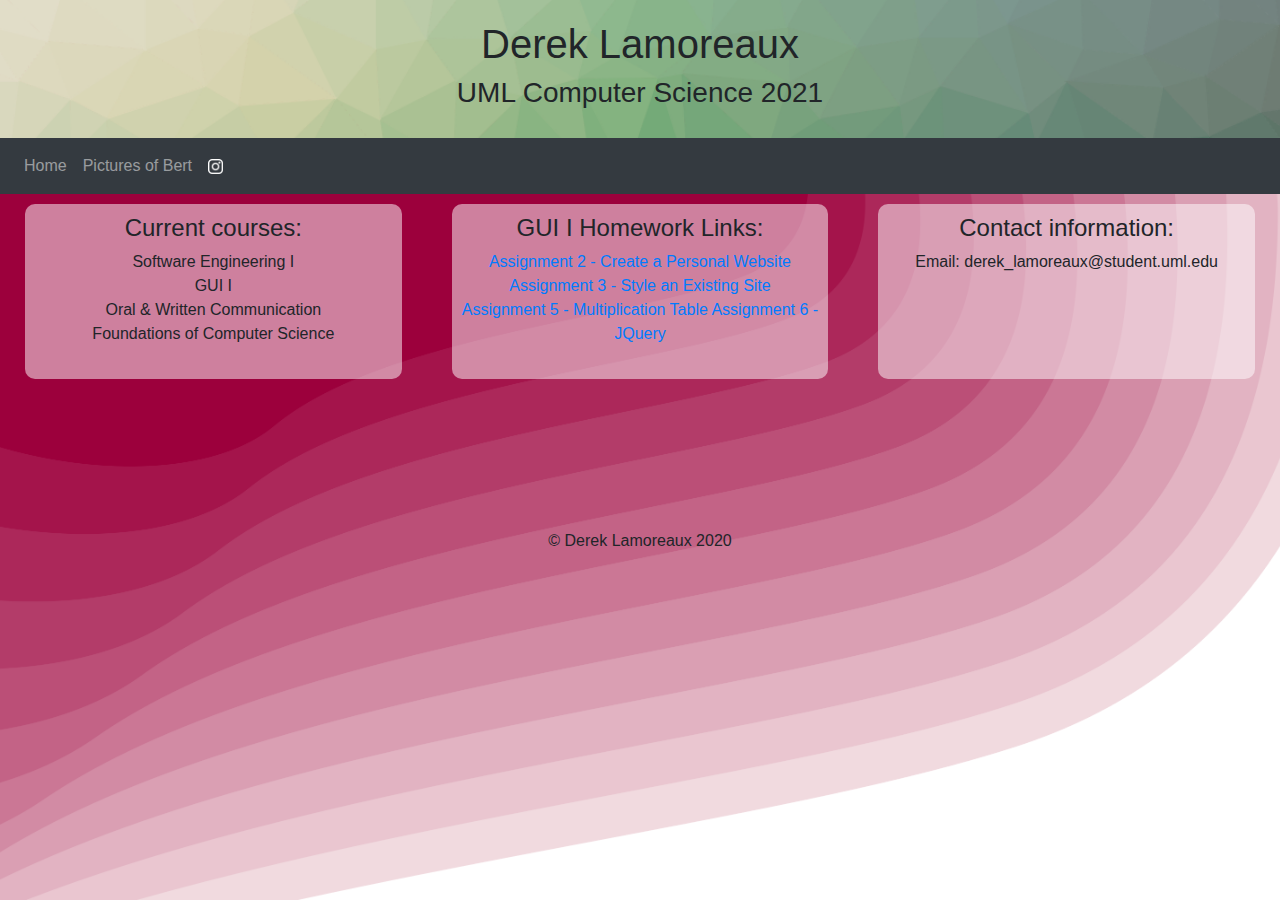
==== index.html @ ffeaef3c "Update index.html" ====
<!--
File: /~dlamorea/public_html/index.html
Assignment 4: Update personal website using bootstrap
Derek Lamoreaux - derek_lamoreaux@student.uml.edu
UML Student in 91.61 GUI Programming I
This part builds on your homework 2.You are to enhance that page with bootstrap. Now you need to handle your styling with Bootstrap. We will mainly be testing out your website fluidity (responsive and mobile friendly) and a good design using bootstrap.Bootstrap should be applied to all your pages
File created 9/4/2020
Updated 10/13/2020
-->


<!doctype html>
<html lang="en">
    <head>
        <!-- Required meta tags -->
        <meta charset="utf-8">
        <meta name="viewport" content="width=device-width, initial-scale=1, shrink-to-fit=no">

        <!-- Bootstrap CSS -->
        <link rel="stylesheet" href="https://stackpath.bootstrapcdn.com/bootstrap/4.5.2/css/bootstrap.min.css" integrity="sha384-JcKb8q3iqJ61gNV9KGb8thSsNjpSL0n8PARn9HuZOnIxN0hoP+VmmDGMN5t9UJ0Z" crossorigin="anonymous">



        <link rel="stylesheet" href="css/style.css">

        <!-- Web title -->
        <title>Derek Lamoreaux - GUI I</title>
    </head>

    <body>
        <div class = header>
            <!-- First header -->
            <h1>Derek Lamoreaux</h1>
            <!-- second header -->
            <h3>UML Computer Science 2021</h3>
        </div>

        <!-- Navigation bar, adapted from a tutorial on w3schools.com-->
        <nav class="navbar navbar-expand-sm bg-dark navbar-dark sticky-top">
          <!-- Toggler/collapsibe Button -->
          <button class="navbar-toggler" type="button" data-toggle="collapse" data-target="#collapsibleNavbar">
            <span class="navbar-toggler-icon"></span>
          </button>

          <!-- Navbar links -->
          <div class="collapse navbar-collapse" id="collapsibleNavbar">
            <ul class="navbar-nav">
              <li class="nav-item">
                <a class="nav-link" href="index.html">Home</a>
              </li>
              <li class="nav-item">
                <a class="nav-link" href="bert.html">Pictures of Bert</a>
              </li>
              <li class="nav-item">
                <a class="nav-link" href="https://www.instagram.com/wow_wow_wow_wow_wow_wow_wow/" target="_blank">
                <img src="images/instalogo.png"
                     alt="Instagram Logo"
                     width="15"
                     height="15"/></a>
              </li>
            </ul>
          </div>
        </nav>

        <!-- Third header -->
        <div class="container-fluid">
            <div class=row>
                <div class="col-md-4">
                    <div class="col">
                        <h4>Current courses:</h4>
                        <!-- list of current courses -->
                        Software Engineering I<br>GUI I<br>
                        Oral & Written Communication<br>Foundations of Computer Science
                    </div>
                </div>
                <div class="col-md-4">
                    <div class="col">
                        <h4>GUI I Homework Links:</h4>
                        <a href="./A2/index.html" target="_blank"> Assignment 2 - Create a Personal Website</a><br>
                        <a href="./A3/index.html" target="_blank"> Assignment 3 - Style an Existing Site</a><br>
                        <a href="./A5/a5.html"> Assignment 5 - Multiplication Table</a>
                        <a href="./A6/a6.html"> Assignment 6 - JQuery</a>

                    </div>
                </div>
                <!-- Contact information header -->

                <div class="col-md-4">
                    <div class="col">

                    <h4>Contact information:</h4>
                    Email: derek_lamoreaux@student.uml.edu
                    </div>
                </div>
            </div>
        </div>
        <!--  end page content -->

        <!-- footer start -->
        <footer>
            <p>&copy; Derek Lamoreaux 2020</p>
        </footer>

        <script src="https://code.jquery.com/jquery-3.5.1.slim.min.js" integrity="sha384-DfXdz2htPH0lsSSs5nCTpuj/zy4C+OGpamoFVy38MVBnE+IbbVYUew+OrCXaRkfj" crossorigin="anonymous"></script>
        <script src="https://cdn.jsdelivr.net/npm/popper.js@1.16.1/dist/umd/popper.min.js" integrity="sha384-9/reFTGAW83EW2RDu2S0VKaIzap3H66lZH81PoYlFhbGU+6BZp6G7niu735Sk7lN" crossorigin="anonymous"></script>
        <script src="https://stackpath.bootstrapcdn.com/bootstrap/4.5.2/js/bootstrap.min.js" integrity="sha384-B4gt1jrGC7Jh4AgTPSdUtOBvfO8shuf57BaghqFfPlYxofvL8/KUEfYiJOMMV+rV" crossorigin="anonymous"></script>
    </body>
</html>
---- css/style.css ----
/*
File: /~dlamorea/public_html/css/style.css
Assignment 4: Update personal website using bootstrap
Derek Lamoreaux - derek_lamoreaux@student.uml.edu
UML Student in 91.61 GUI Programming I
This part builds on your homework 2.You are to enhance that page with bootstrap. Now you need to handle your styling with Bootstrap. We will mainly be testing out your website fluidity (responsive and mobile friendly) and a good design using bootstrap.Bootstrap should be applied to all your pages
File created 9/4/2020
Updated 10/13/2020
*/

.header {
    padding: 20px;
    text-align: center;
    background-image: url("../images/background.png");
    background-repeat: no-repeat;
    background-size:cover;
}

html{
    height: 100%;
}

body{
    background-image: url("../images/background2.png");
    background-repeat: no-repeat;
    background-size: cover;
    background-attachment:fixed;
}

.bertImg img{
    margin: 10px;
    border: 5px solid black;
    border-radius: 10px;
    max-width: 100%;
}

.col{
    background-color: rgba(255, 255, 255, 0.5);
    padding: 10px;
    min-height: 175px;
    text-align: center;
    margin: 10px;
    width:auto;
    margin-bottom: 50px;
    border: 2px;
    border-radius: 10px;
}

footer{
    padding-top: 100px;
    text-align: center;
}

.bert img {
    margin-left: auto;  
    margin-right: auto;
    margin-top: 15px;
    margin bottom: 15px;
    display: block;
}
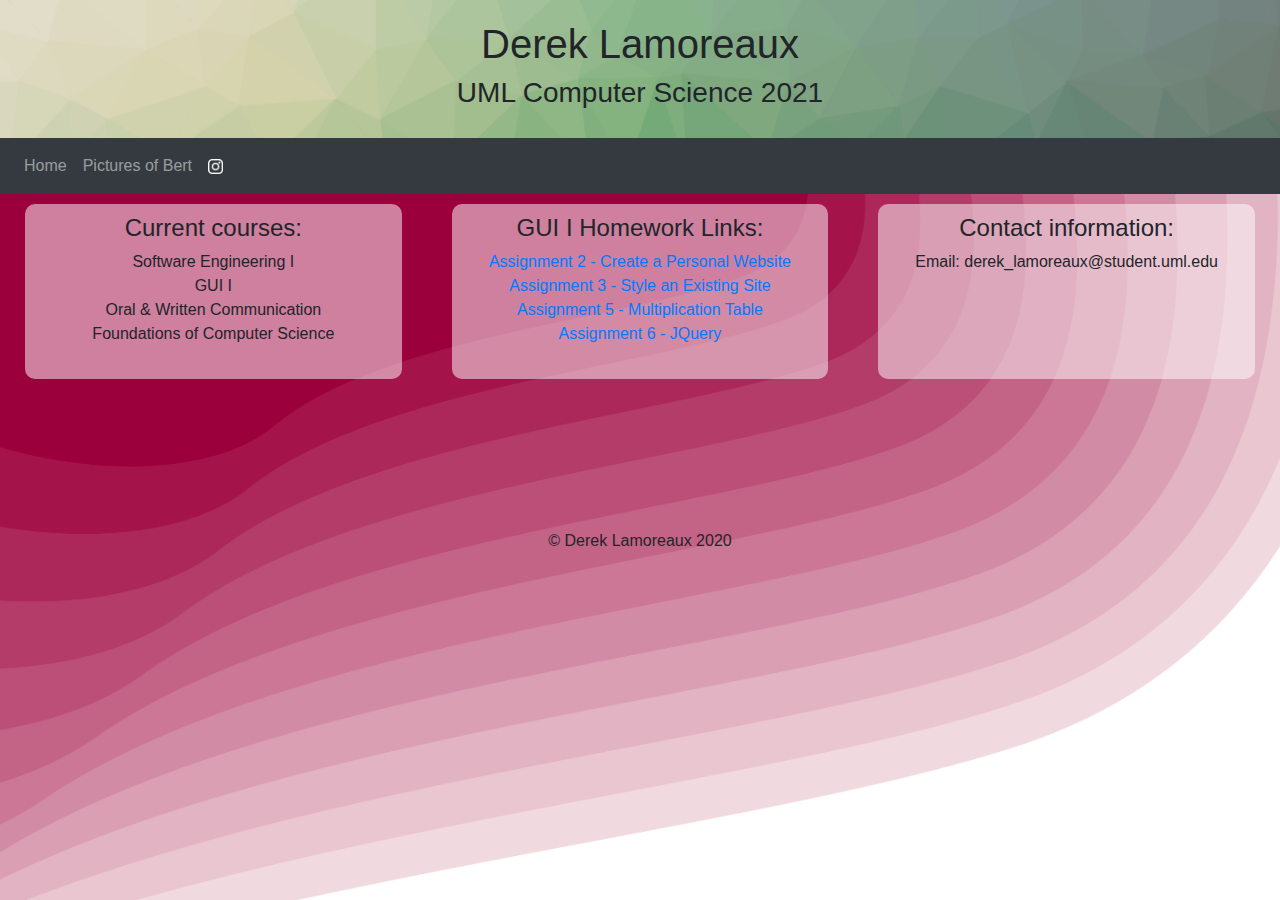
==== commit 8707a573: "index display issue" ====
--- a/index.html
+++ b/index.html
@@ -78,7 +78,7 @@
                         <h4>GUI I Homework Links:</h4>
                         <a href="./A2/index.html" target="_blank"> Assignment 2 - Create a Personal Website</a><br>
                         <a href="./A3/index.html" target="_blank"> Assignment 3 - Style an Existing Site</a><br>
-                        <a href="./A5/a5.html"> Assignment 5 - Multiplication Table</a>
+                        <a href="./A5/a5.html"> Assignment 5 - Multiplication Table</a><br>
                         <a href="./A6/a6.html"> Assignment 6 - JQuery</a>
 
                     </div>
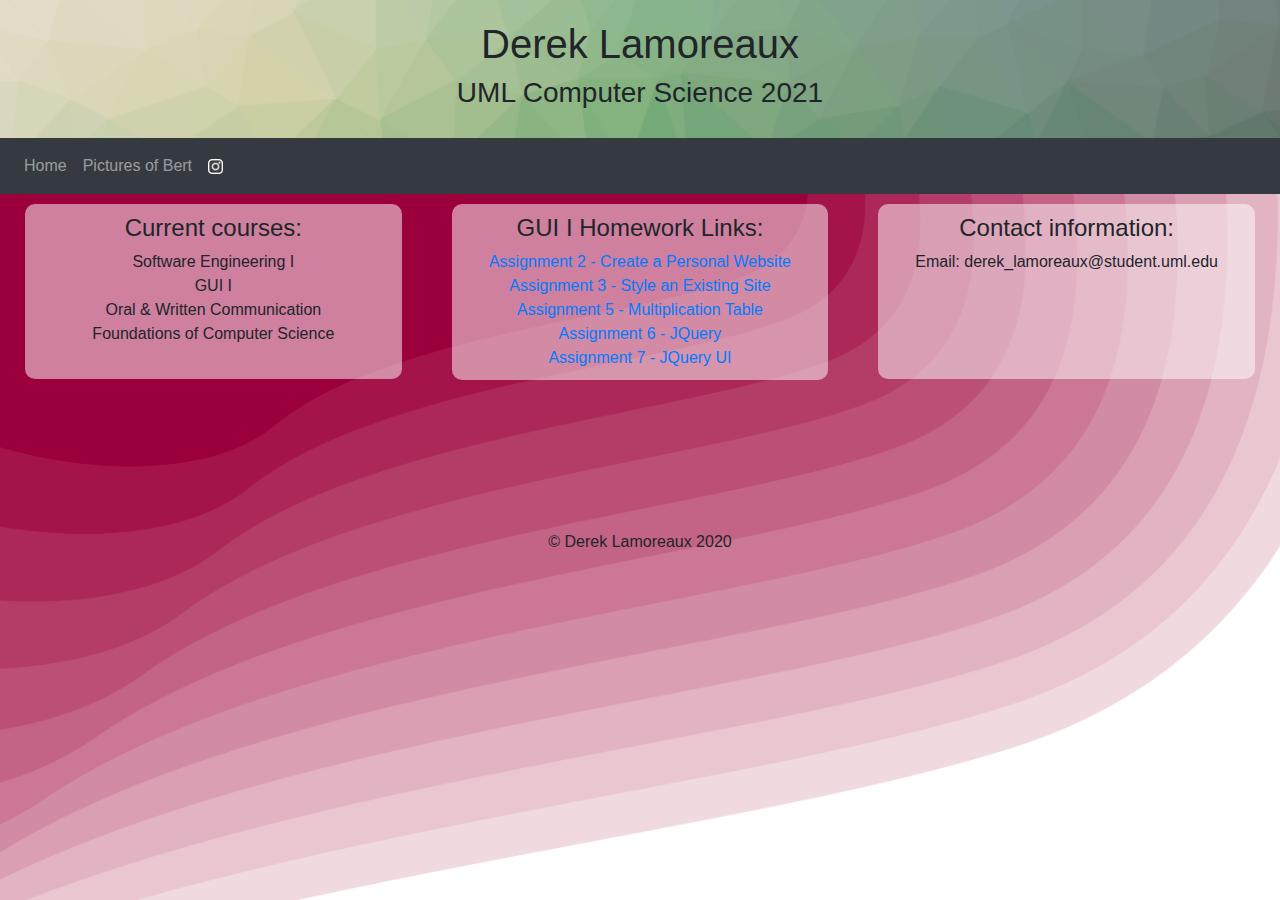
==== commit 033c6df7: "a7 add" ====
--- a/index.html
+++ b/index.html
@@ -79,7 +79,8 @@
                         <a href="./A2/index.html" target="_blank"> Assignment 2 - Create a Personal Website</a><br>
                         <a href="./A3/index.html" target="_blank"> Assignment 3 - Style an Existing Site</a><br>
                         <a href="./A5/a5.html"> Assignment 5 - Multiplication Table</a><br>
-                        <a href="./A6/a6.html"> Assignment 6 - JQuery</a>
+                        <a href="./A6/a6.html"> Assignment 6 - JQuery</a><br>
+                        <a href="./A7/a7.html"> Assignment 7 - JQuery UI</a>
 
                     </div>
                 </div>
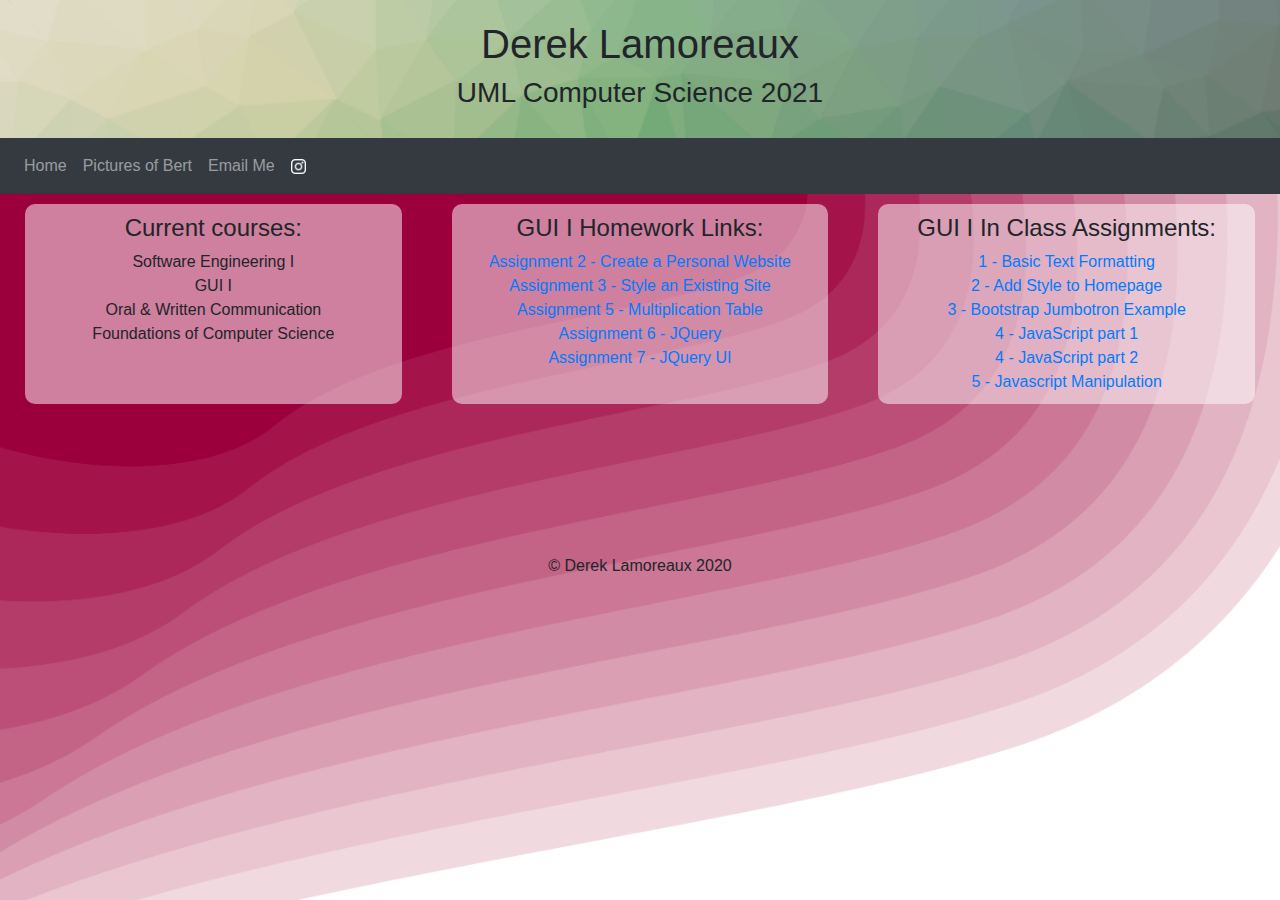
==== commit f057465f: "add in class assignments to website" ====
--- a/index.html
+++ b/index.html
@@ -19,8 +19,6 @@
         <!-- Bootstrap CSS -->
         <link rel="stylesheet" href="https://stackpath.bootstrapcdn.com/bootstrap/4.5.2/css/bootstrap.min.css" integrity="sha384-JcKb8q3iqJ61gNV9KGb8thSsNjpSL0n8PARn9HuZOnIxN0hoP+VmmDGMN5t9UJ0Z" crossorigin="anonymous">
 
-
-
         <link rel="stylesheet" href="css/style.css">
 
         <!-- Web title -->
@@ -37,29 +35,32 @@
 
         <!-- Navigation bar, adapted from a tutorial on w3schools.com-->
         <nav class="navbar navbar-expand-sm bg-dark navbar-dark sticky-top">
-          <!-- Toggler/collapsibe Button -->
-          <button class="navbar-toggler" type="button" data-toggle="collapse" data-target="#collapsibleNavbar">
-            <span class="navbar-toggler-icon"></span>
-          </button>
+            <!-- Toggler/collapsibe Button -->
+            <button class="navbar-toggler" type="button" data-toggle="collapse" data-target="#collapsibleNavbar">
+                <span class="navbar-toggler-icon"></span>
+            </button>
 
-          <!-- Navbar links -->
-          <div class="collapse navbar-collapse" id="collapsibleNavbar">
-            <ul class="navbar-nav">
-              <li class="nav-item">
-                <a class="nav-link" href="index.html">Home</a>
-              </li>
-              <li class="nav-item">
-                <a class="nav-link" href="bert.html">Pictures of Bert</a>
-              </li>
-              <li class="nav-item">
-                <a class="nav-link" href="https://www.instagram.com/wow_wow_wow_wow_wow_wow_wow/" target="_blank">
-                <img src="images/instalogo.png"
-                     alt="Instagram Logo"
-                     width="15"
-                     height="15"/></a>
-              </li>
-            </ul>
-          </div>
+            <!-- Navbar links -->
+            <div class="collapse navbar-collapse" id="collapsibleNavbar">
+                <ul class="navbar-nav">
+                    <li class="nav-item">
+                        <a class="nav-link" href="index.html">Home</a>
+                    </li>
+                    <li class="nav-item">
+                        <a class="nav-link" href="bert.html">Pictures of Bert</a>
+                    </li>
+                    <li class="nav-item">
+                        <a class="nav-link" href="mailto:derek_lamoreaux@student.uml.edu">Email Me</a>
+                    </li>
+                    <li class="nav-item">
+                        <a class="nav-link" href="https://www.instagram.com/wow_wow_wow_wow_wow_wow_wow/" target="_blank">
+                            <img src="images/instalogo.png"
+                                 alt="Instagram Logo"
+                                 width="15"
+                                 height="15"/></a>
+                    </li>
+                </ul>
+            </div>
         </nav>
 
         <!-- Third header -->
@@ -88,9 +89,13 @@
 
                 <div class="col-md-4">
                     <div class="col">
-
-                    <h4>Contact information:</h4>
-                    Email: derek_lamoreaux@student.uml.edu
+                        <h4>GUI I In Class Assignments:</h4>
+                        <a href="./inclass/1/example.html" target="_blank"> 1 - Basic Text Formatting</a><br>
+                        <a href="./inclass/2/example.html" target="_blank"> 2 - Add Style to Homepage</a><br>
+                        <a href="./inclass/3/example.html"> 3 - Bootstrap Jumbotron Example</a><br>
+                        <a href="./inclass/4/example1_source/example1.html"> 4 - JavaScript part 1</a><br>
+                        <a href="./inclass/4/example2_source/example2.html"> 4 - JavaScript part 2</a><br>
+                        <a href="./inclass/5/example.html"> 5 - Javascript Manipulation</a>
                     </div>
                 </div>
             </div>
--- a/css/style.css
+++ b/css/style.css
@@ -37,7 +37,7 @@
 .col{
     background-color: rgba(255, 255, 255, 0.5);
     padding: 10px;
-    min-height: 175px;
+    min-height: 200px;
     text-align: center;
     margin: 10px;
     width:auto;
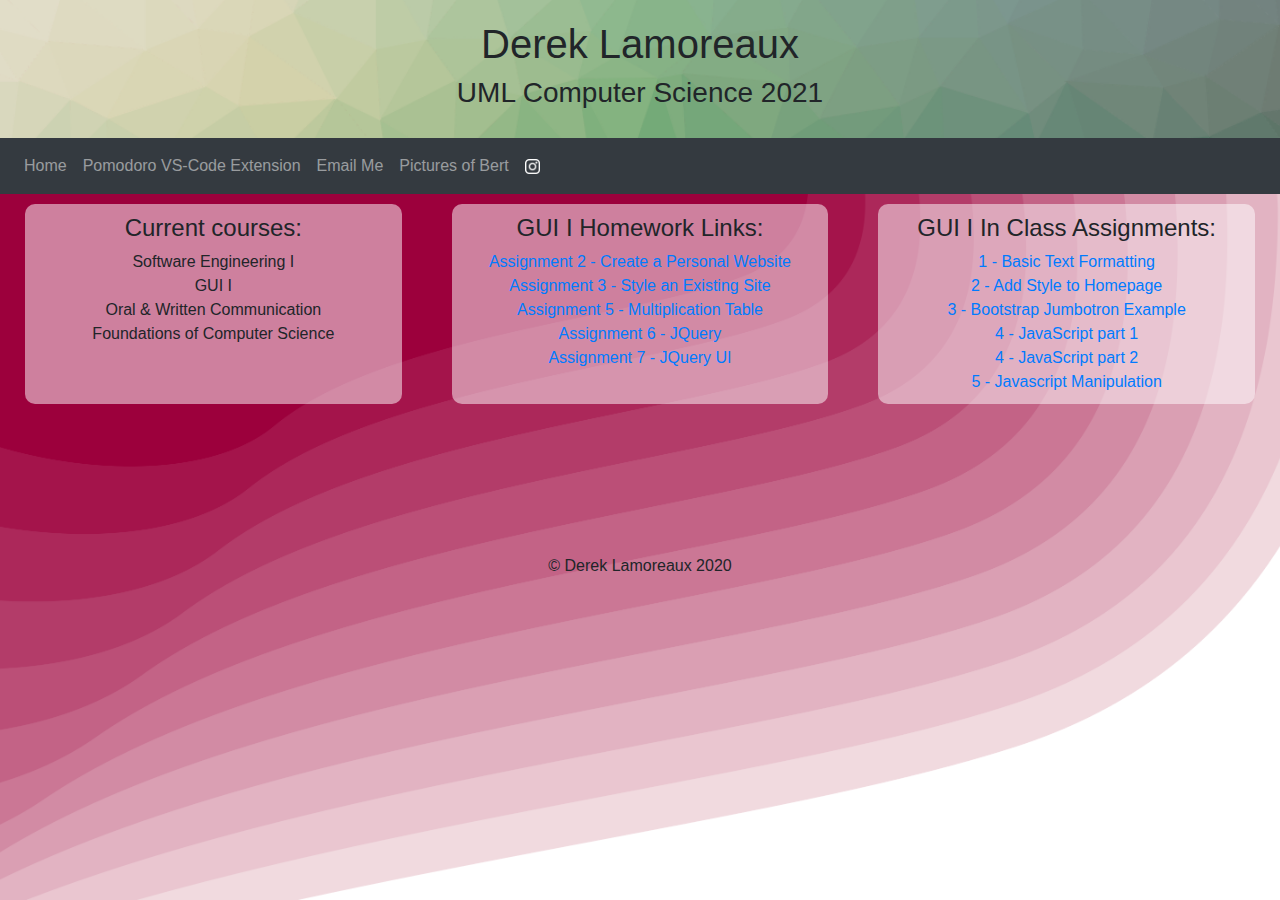
==== commit a87205f0: "fmnoe" ====
--- a/index.html
+++ b/index.html
@@ -47,10 +47,13 @@
                         <a class="nav-link" href="index.html">Home</a>
                     </li>
                     <li class="nav-item">
-                        <a class="nav-link" href="bert.html">Pictures of Bert</a>
+                        <a class="nav-link" href="https://alexbochman.github.io/SWENG_Project/VS-Saturn-3.html">Pomodoro VS-Code Extension</a>
                     </li>
                     <li class="nav-item">
                         <a class="nav-link" href="mailto:derek_lamoreaux@student.uml.edu">Email Me</a>
+                    </li>
+                    <li class="nav-item">
+                        <a class="nav-link" href="bert.html">Pictures of Bert</a>
                     </li>
                     <li class="nav-item">
                         <a class="nav-link" href="https://www.instagram.com/wow_wow_wow_wow_wow_wow_wow/" target="_blank">
@@ -59,6 +62,7 @@
                                  width="15"
                                  height="15"/></a>
                     </li>
+                    
                 </ul>
             </div>
         </nav>
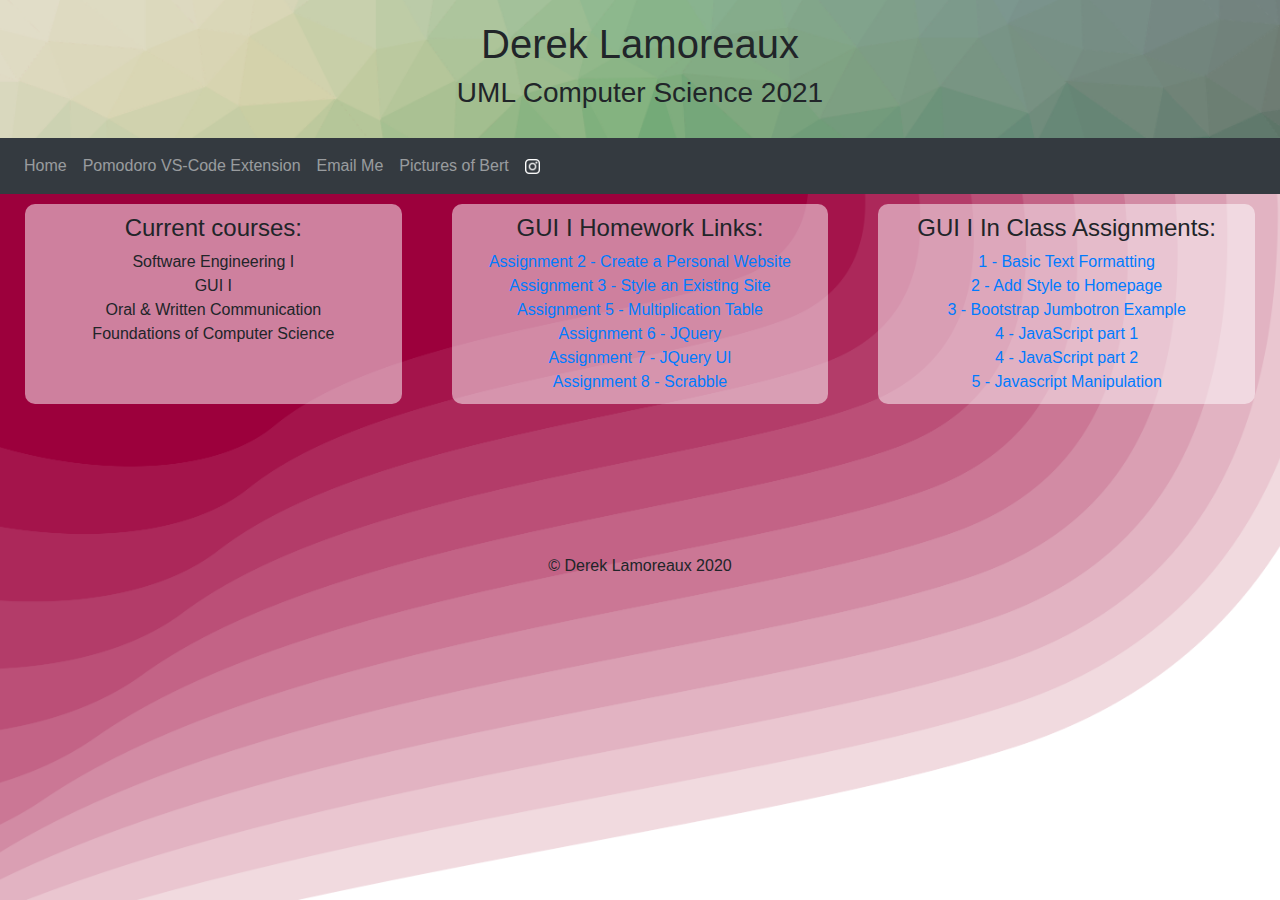
==== commit adc6b01a: "oops" ====
--- a/index.html
+++ b/index.html
@@ -85,7 +85,8 @@
                         <a href="./A3/index.html" target="_blank"> Assignment 3 - Style an Existing Site</a><br>
                         <a href="./A5/a5.html"> Assignment 5 - Multiplication Table</a><br>
                         <a href="./A6/a6.html"> Assignment 6 - JQuery</a><br>
-                        <a href="./A7/a7.html"> Assignment 7 - JQuery UI</a>
+                        <a href="./A7/a7.html"> Assignment 7 - JQuery UI</a><br>
+                        <a href="./A8/a8.html"> Assignment 8 - Scrabble</a>
 
                     </div>
                 </div>
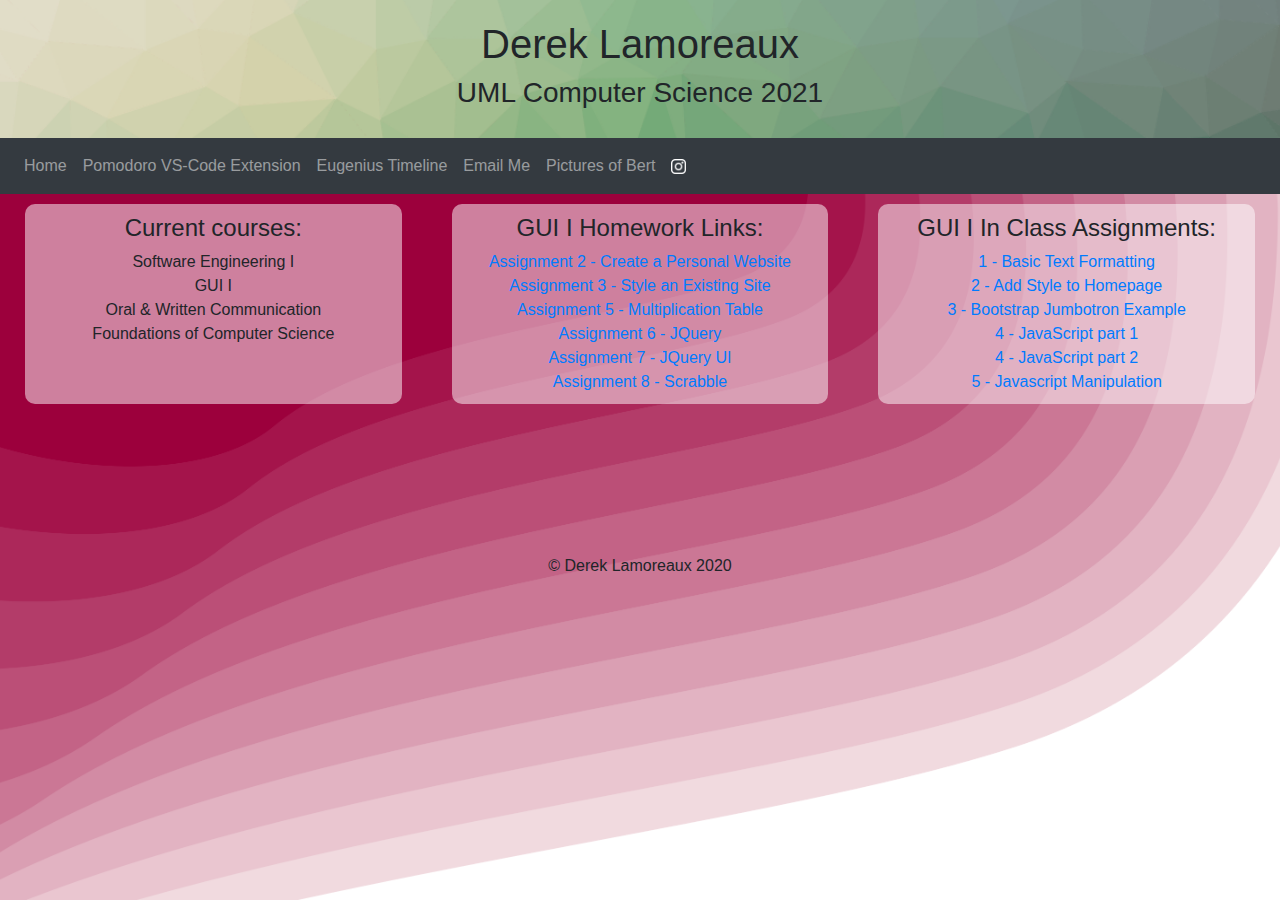
==== commit ff5b28b0: "bird brain" ====
--- a/index.html
+++ b/index.html
@@ -47,7 +47,10 @@
                         <a class="nav-link" href="index.html">Home</a>
                     </li>
                     <li class="nav-item">
-                        <a class="nav-link" href="https://alexbochman.github.io/SWENG_Project/VS-Saturn-3.html">Pomodoro VS-Code Extension</a>
+                        <a class="nav-link" href="https://alexbochman.github.io/ClassesAndProjects/SW-Eng/VS-Saturn/VS-Saturn-3.html">Pomodoro VS-Code Extension</a>
+                    </li>
+                    <li class="nav-item">
+                        <a class="nav-link" href="Eugenius.html">Eugenius Timeline</a>
                     </li>
                     <li class="nav-item">
                         <a class="nav-link" href="mailto:derek_lamoreaux@student.uml.edu">Email Me</a>
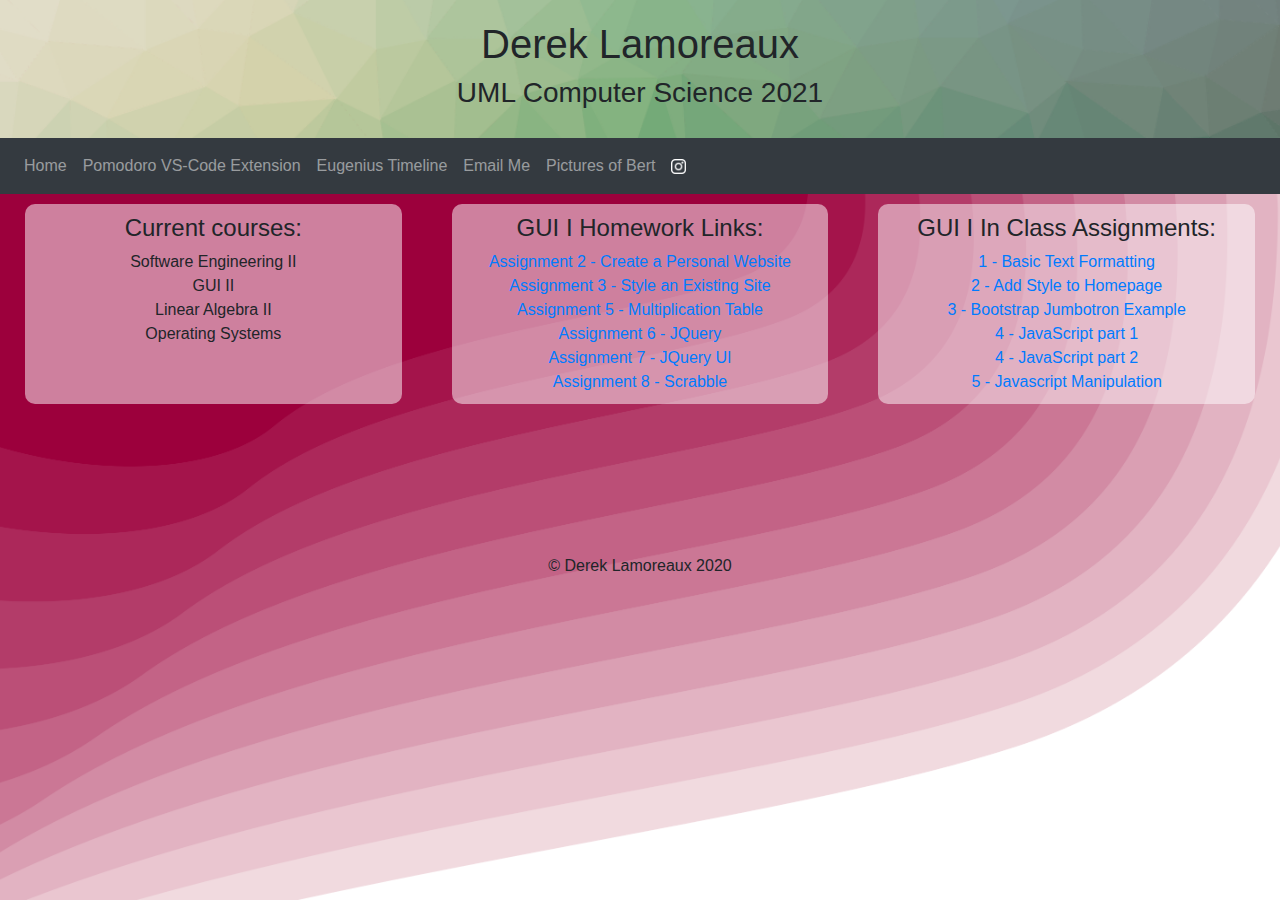
==== commit 76ed58c4: "ghhhh" ====
--- a/index.html
+++ b/index.html
@@ -77,8 +77,8 @@
                     <div class="col">
                         <h4>Current courses:</h4>
                         <!-- list of current courses -->
-                        Software Engineering I<br>GUI I<br>
-                        Oral & Written Communication<br>Foundations of Computer Science
+                        Software Engineering II<br>GUI II<br>
+                        Linear Algebra II<br>Operating Systems
                     </div>
                 </div>
                 <div class="col-md-4">
